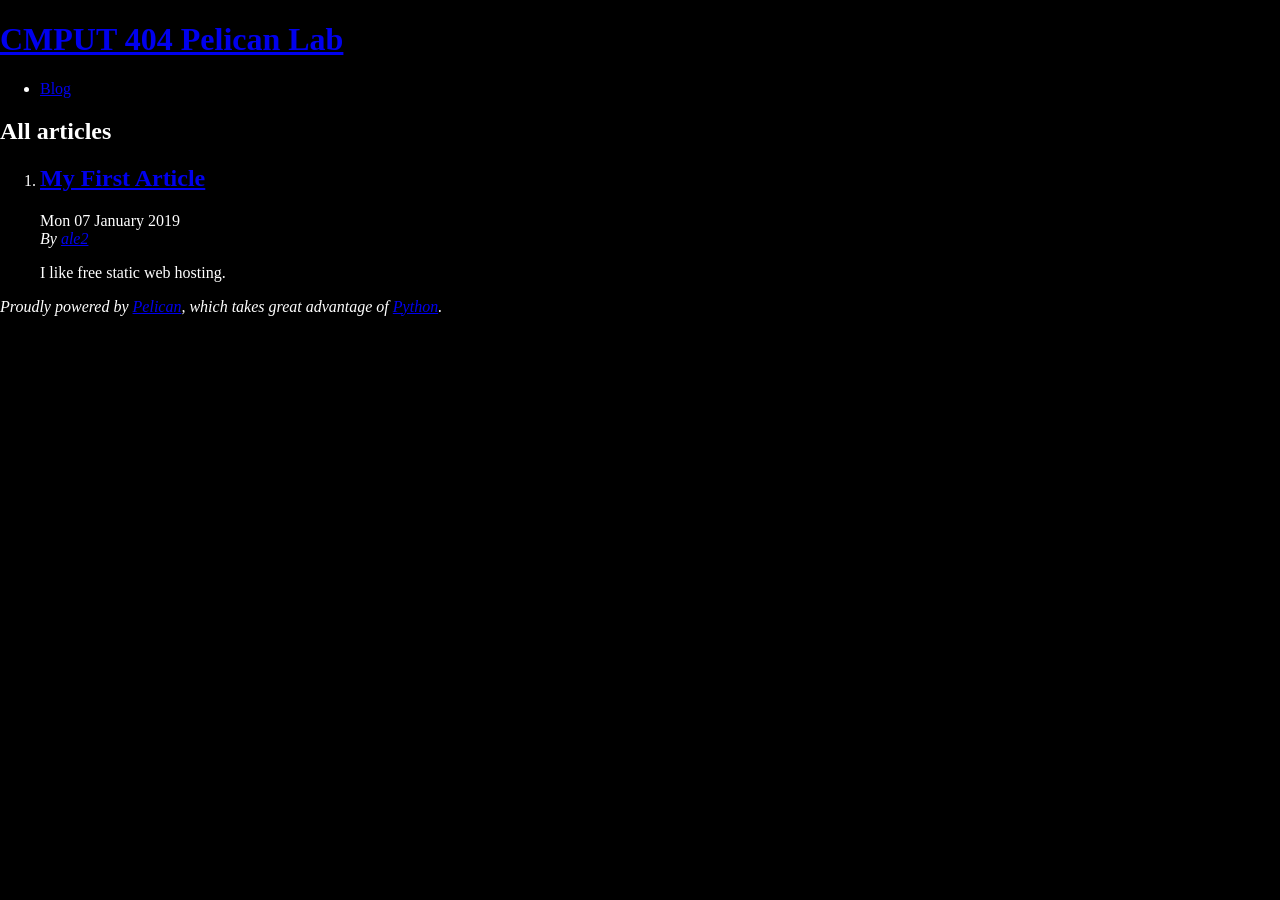
==== index.html @ 3d39b05f "Generate Pelican site" ====
<!DOCTYPE html>
<html lang="en">
<head>
        <title>CMPUT 404 Pelican Lab</title>
        <meta charset="utf-8" />
        <meta name="generator" content="Pelican" />
        <link href="https://ale2cs.github.io/feeds/all.atom.xml" type="application/atom+xml" rel="alternate" title="CMPUT 404 Pelican Lab Full Atom Feed" />

  <link rel="stylesheet" type="text/css" href="https://ale2cs.github.io/theme/style.css" />
</head>

<body id="index" class="home">
        <header id="banner" class="body">
                <h1><a href="https://ale2cs.github.io/">CMPUT 404 Pelican Lab</a></h1>
        </header><!-- /#banner -->
        <nav id="menu"><ul>
            <li><a href="https://ale2cs.github.io/category/blog.html">Blog</a></li>
        </ul></nav><!-- /#menu -->
<section id="content">
<h2>All articles</h2>

<ol id="post-list">
        <li><article class="hentry">
                <header> <h2 class="entry-title"><a href="https://ale2cs.github.io/my-first-article.html" rel="bookmark" title="Permalink to My First Article">My First Article</a></h2> </header>
                <footer class="post-info">
                    <time class="published" datetime="2019-01-07T08:00:00-07:00"> Mon 07 January 2019 </time>
                    <address class="vcard author">By
                        <a class="url fn" href="https://ale2cs.github.io/author/ale2.html">ale2</a>
                    </address>
                </footer><!-- /.post-info -->
                <div class="entry-content"> <p>I like free static web hosting.</p> </div><!-- /.entry-content -->
        </article></li>
</ol><!-- /#posts-list -->
</section><!-- /#content -->
        <footer id="contentinfo" class="body">
                <address id="about" class="vcard body">
                Proudly powered by <a href="https://getpelican.com/">Pelican</a>,
                which takes great advantage of <a href="https://www.python.org/">Python</a>.
                </address><!-- /#about -->
        </footer><!-- /#contentinfo -->
</body>
</html>
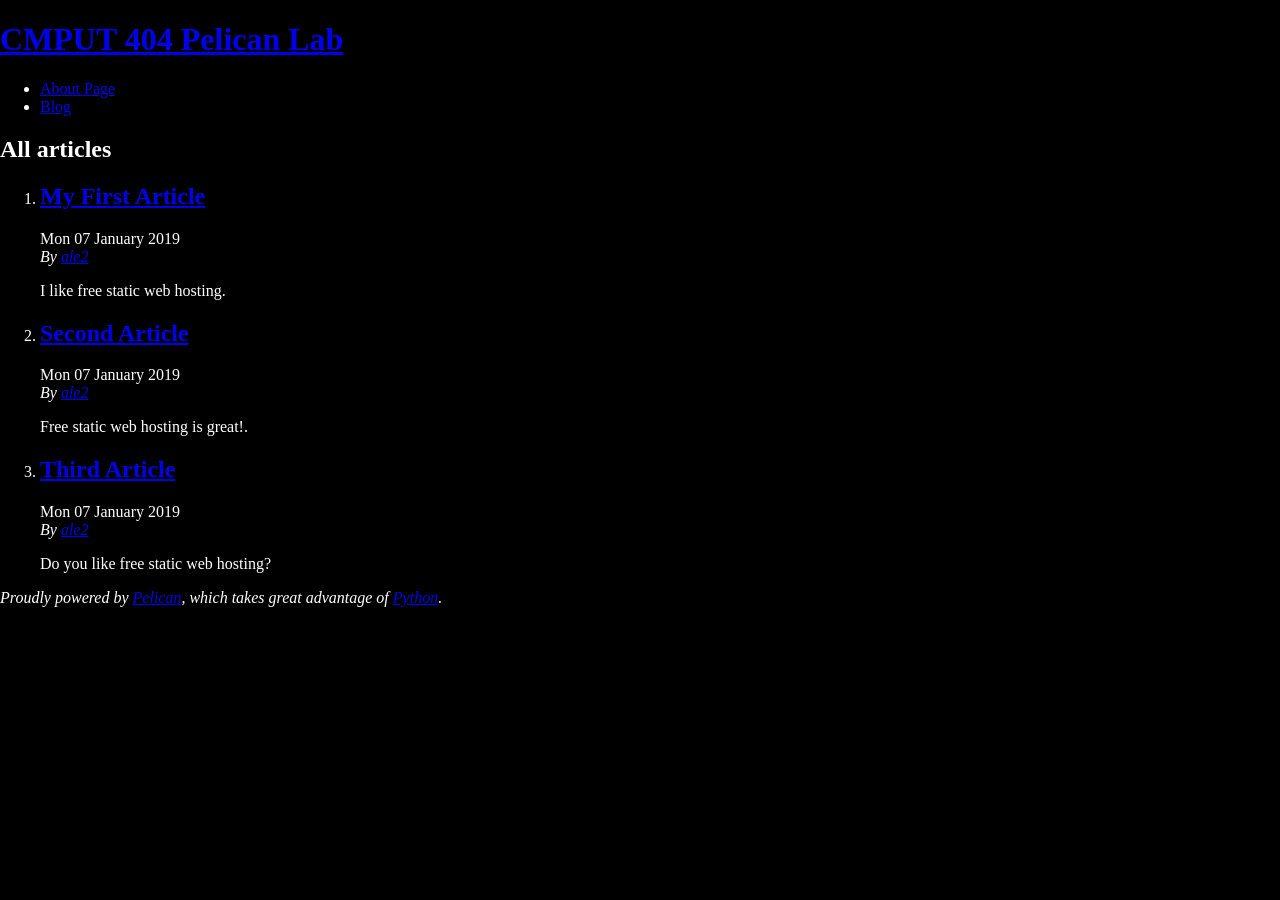
==== commit 19171edc: "Generate Pelican site" ====
--- a/index.html
+++ b/index.html
@@ -14,6 +14,7 @@
                 <h1><a href="https://ale2cs.github.io/">CMPUT 404 Pelican Lab</a></h1>
         </header><!-- /#banner -->
         <nav id="menu"><ul>
+            <li><a href="https://ale2cs.github.io/pages/about-page.html">About Page</a></li>
             <li><a href="https://ale2cs.github.io/category/blog.html">Blog</a></li>
         </ul></nav><!-- /#menu -->
 <section id="content">
@@ -30,6 +31,26 @@
                 </footer><!-- /.post-info -->
                 <div class="entry-content"> <p>I like free static web hosting.</p> </div><!-- /.entry-content -->
         </article></li>
+        <li><article class="hentry">
+                <header> <h2 class="entry-title"><a href="https://ale2cs.github.io/second-article.html" rel="bookmark" title="Permalink to Second Article">Second Article</a></h2> </header>
+                <footer class="post-info">
+                    <time class="published" datetime="2019-01-07T08:00:00-07:00"> Mon 07 January 2019 </time>
+                    <address class="vcard author">By
+                        <a class="url fn" href="https://ale2cs.github.io/author/ale2.html">ale2</a>
+                    </address>
+                </footer><!-- /.post-info -->
+                <div class="entry-content"> <p>Free static web hosting is great!.</p> </div><!-- /.entry-content -->
+        </article></li>
+        <li><article class="hentry">
+                <header> <h2 class="entry-title"><a href="https://ale2cs.github.io/third-article.html" rel="bookmark" title="Permalink to Third Article">Third Article</a></h2> </header>
+                <footer class="post-info">
+                    <time class="published" datetime="2019-01-07T08:00:00-07:00"> Mon 07 January 2019 </time>
+                    <address class="vcard author">By
+                        <a class="url fn" href="https://ale2cs.github.io/author/ale2.html">ale2</a>
+                    </address>
+                </footer><!-- /.post-info -->
+                <div class="entry-content"> <p>Do you like free static web hosting?</p> </div><!-- /.entry-content -->
+        </article></li>
 </ol><!-- /#posts-list -->
 </section><!-- /#content -->
         <footer id="contentinfo" class="body">
